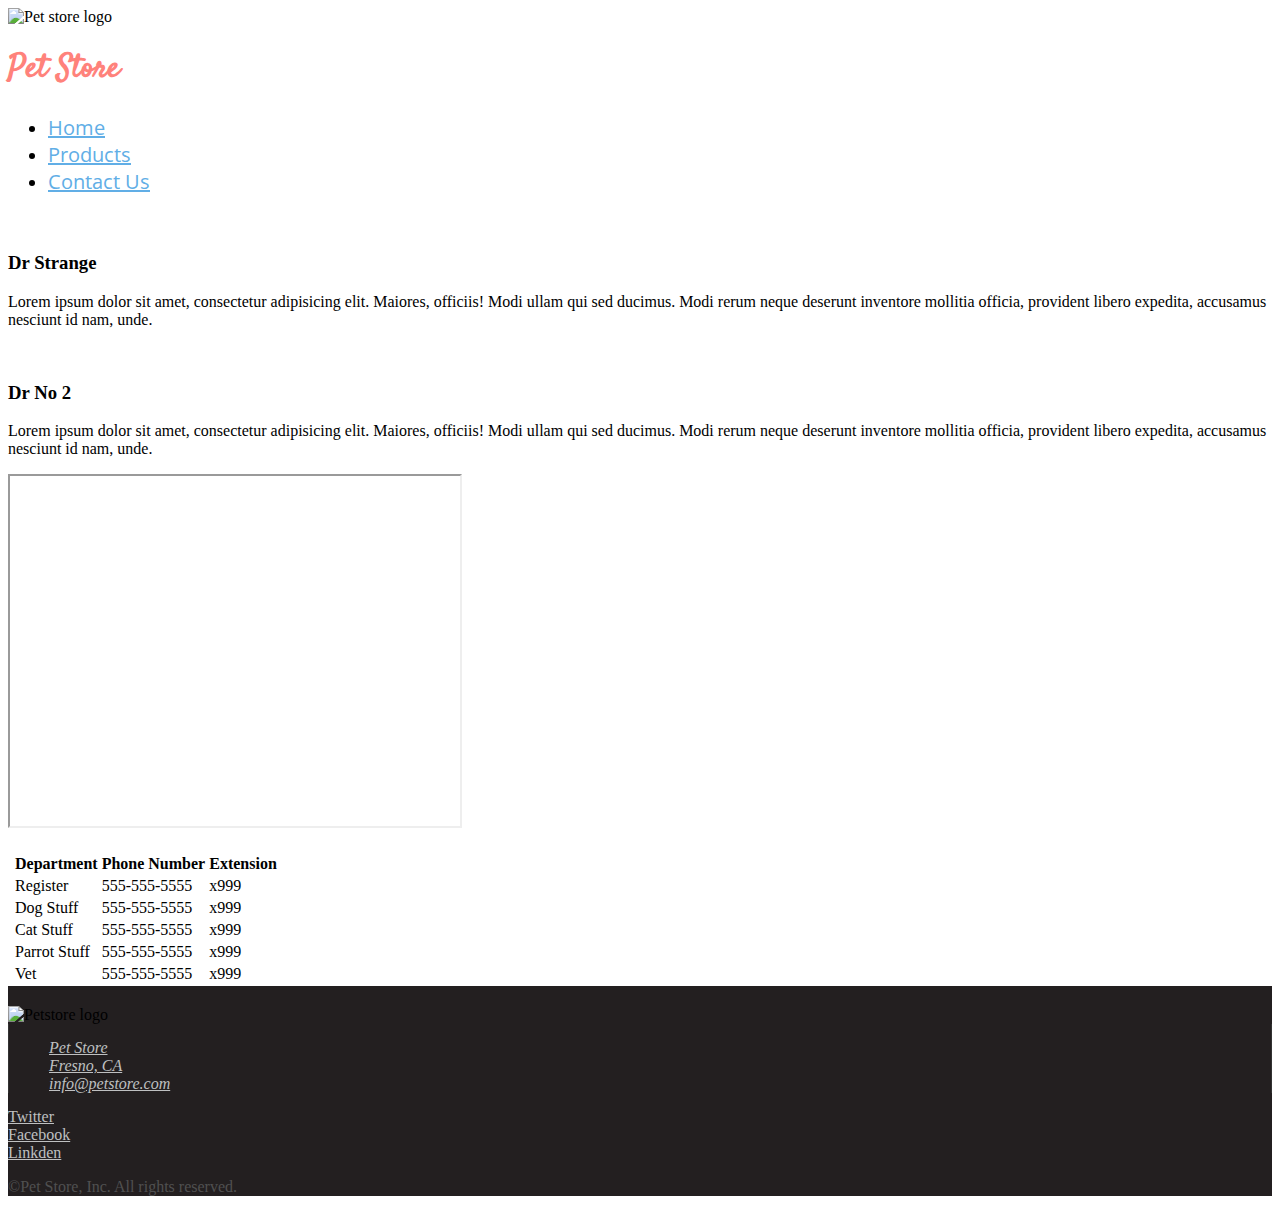
==== contact.html @ a7504e0f "contact complete" ====
<!DOCTYPE html>
<html lang="en">
<head>
  <meta charset="UTF-8">
  <meta name="viewport" content="width=device-width, initial-scale=1.0">
  <meta http-equiv="X-UA-Compatible" content="ie=edge">
  <title>Pet Store</title>
  <link rel="stylesheet" href="css/bootstrap.min.css">
  <link rel="stylesheet" href="css/font-awesome.min.css">
  <link rel="stylesheet" href="css/styles.css">
</head>
<body>
  <!-- header -->
  <div class="container">
    <header class="row">
      <div class="col-xs-8 col-sm-4 col-md-6">
        <img src="img/petstore_logo.png" alt="Pet store logo" class="pull-left logo">
        <h1 class="pull-left text-center">Pet Store</h1>
      </div>
      <nav class="col-xs-12 col-sm-7 col-md-6">
        <ul class="nav nav-pills pull-right">
          <li role="presentation" ><a href="index.html">Home</a></li>
          <li role="presentation" class="active"><a href="contact.html">Products</a></li>
          <li role="presentation"><a href="#">Contact Us</a></li>
        </ul>
      </nav>
    </header>
  </div>
  <!-- header closes -->
<!-- content -->
  <div class="container content">
    <div class="row">
      <div class="col-sm-12 col-md-6">
        <div class="row">
          <div class="col-xs-6 col-sm-4">
            <img src="img/doctor1.jpg" alt="" class="img-responsive">
          </div>
          <div class="col-xs-6 col-sm-6">
            <h3>Dr Strange</h3>
            <p>Lorem ipsum dolor sit amet, consectetur adipisicing elit. Maiores, officiis! Modi ullam qui sed ducimus. Modi rerum neque deserunt inventore mollitia officia, provident libero expedita, accusamus nesciunt id nam, unde.</p>
          </div>
        </div>
        <div class="row">
          <div class="col-xs-6 col-sm-4">
            <img src="img/doctor2.jpg" alt="" class="img-responsive">
          </div>
          <div class="col-xs-6 col-sm-6">
            <h3>Dr No 2</h3>
            <p>Lorem ipsum dolor sit amet, consectetur adipisicing elit. Maiores, officiis! Modi ullam qui sed ducimus. Modi rerum neque deserunt inventore mollitia officia, provident libero expedita, accusamus nesciunt id nam, unde.</p>
          </div>
        </div>
      </div>
      <div class="col-sm-12 col-md-5 ">
        <iframe height="350" width="450" border="0" marginwidth="0" marginheight="0" src="https://www.mapquest.com/embed/us/california/bitwise-south-stadium-358681442?center=36.732116,-119.78575499999998&zoom=15&maptype=sat"></iframe>
      </div>
    </div>
  </div>
  <table class="table">
    <thead>
      <tr>
        <th></th>
        <th>Department</th>
        <th>Phone Number</th>
        <th>Extension</th>
      </tr>
    </thead>
    <tbody>
      <tr>
        <th scope="row"></th>
        <td>Register</td>
        <td>555-555-5555</td>
        <td>x999</td>
      </tr>
      <tr>
        <th scope="row"></th>
        <td>Dog Stuff</td>
        <td>555-555-5555</td>
        <td>x999</td>
      </tr>
      <tr>
        <th scope="row"></th>
        <td>Cat Stuff</td>
        <td>555-555-5555</td>
        <td>x999</td>
      </tr>
      <tr>
        <th scope="row"></th>
        <td>Parrot Stuff</td>
        <td>555-555-5555</td>
        <td>x999</td>
      </tr>
      <tr>
        <th scope="row"></th>
        <td>Vet</td>
        <td>555-555-5555</td>
        <td>x999</td>
      </tr>
    </tbody>
  </table>





<!-- end content -->
  <!-- footer -->
  <div class="container-fluid footer">
  	<div class="row">
  		<div class="col-xs-6 col-sm-1 col-sm-offset-1">
  			<img src="img/petstore_logo.png" alt="Petstore logo" class="img-responsive logo">
  		</div>
  		<div class="col-xs-6 col-sm-3 col-sm-offset-1 contact-info">
  			<address>
  				<a href="#">
  					Pet Store <br>
  					Fresno, CA <br>
  				</a>
  				<a href="#">info@petstore.com</a>
  			</address>
  		</div>
  		<div class="col-sm-2 social">
  			<a href="#"><i class="fa fa-twitter"></i>Twitter<span class="hidden-xs"></span></a> <br>
  			<a href="#"><i class="fa fa-facebook"></i>Facebook<span class="hidden-xs"></span></a><br>
  			<a href="#"><i class="fa fa-linkden"></i>Linkden<span class="hidden-xs"></span></a><br>
  		</div>
  	</div>
  	<div class="row">
  		<div class="col-sm-12 text-center fine-print">
  			<p>&copy;Pet Store, Inc. All rights reserved.</p>
  		</div>
  	</div>
  </div>

  <!-- end footer -->
  <script src="https://ajax.googleapis.com/ajax/libs/jquery/1.11.3/jquery.min.js"></script>
	<script src="js/bootstrap.min.js"></script>
</body>
</html>
---- css/styles.css ----
@import url('https://fonts.googleapis.com/css?family=Satisfy');
@import url('https://fonts.googleapis.com/css?family=Open+Sans:300,400,700');

/*-----------------header---------------------*/
.logo {
  width: 90px;
}

header h1 {
  color: #ff827b;
  font-family: 'Satisfy';
  margin-top: 20px;
}

nav li {
  font-size: 20px;
}

li a {
  color: #61aee6;
  font-weight: 400px;
  font-family: 'Open Sans';
}

a:focus, a:hover {
  color: #ff827b;
  text-decoration: none;
}

nav {
  top: 20px;
}
/*-----------------end header-------------------*/
/*-----------------------Jumbotron-----------------*/
.jumbotron {
  background-image: url('../img/hero.jpg');
  background-size: cover;
  background-position: center;
  height: 450px;
}

.jumbotron h2 {
  font-family: 'Open Sans';
  font-weight:400;
  color: white;
}

/*----------------Jumbotron end----------------------*/
/*-------------------------content----------------------*/
.features {
  margin-bottom: 60px;
}

.product {
  background-color: #edf1f4;
  border-radius: 5%;
  border: 5px solid rgb(252,252,252);
}
.thumbnail {
  background-color: #edf1f4;
  padding: 10px;
}

/*--------------------------content end------------------*/
/*----------------footer-------------------------*/
.footer {
  background-color: #231f20;
  padding-top: 20px;
}

.footer a {
  color: #bfc0c1;
}

.contact-info {
  padding-top: 15px;
  padding-left: 40px;
  border-left: 1px solid #333;
  border-right: 1px solid #333;
}

.social {
  padding-top: 15px;
}

.fine-print {
  color: #505050;
  margin: 10px 0px 15px;

}
/*----------------------footer end-----------------------*/


/*contact*/
.content {
  margin-top: 20px;
  margin-bottom: 20px;
}
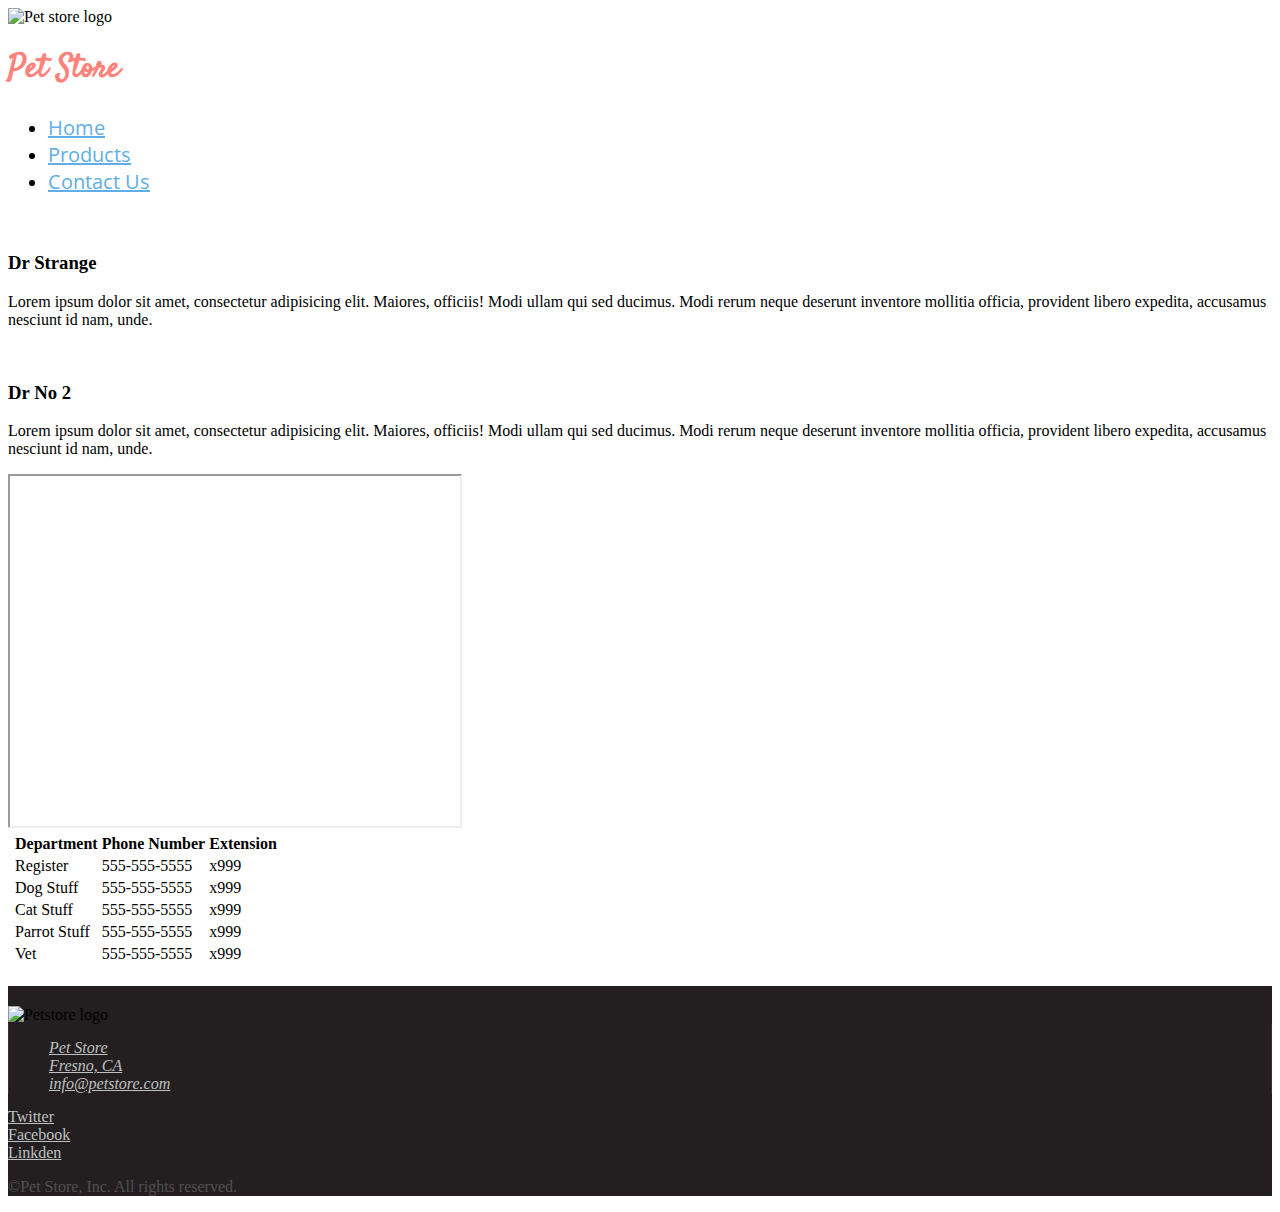
==== commit 23cfd907: "commit reworked" ====
--- a/contact.html
+++ b/contact.html
@@ -54,49 +54,51 @@
         <iframe height="350" width="450" border="0" marginwidth="0" marginheight="0" src="https://www.mapquest.com/embed/us/california/bitwise-south-stadium-358681442?center=36.732116,-119.78575499999998&zoom=15&maptype=sat"></iframe>
       </div>
     </div>
+    <table class="table">
+      <thead>
+        <tr>
+          <th></th>
+          <th>Department</th>
+          <th>Phone Number</th>
+          <th>Extension</th>
+        </tr>
+      </thead>
+      <tbody>
+        <tr>
+          <th scope="row"></th>
+          <td>Register</td>
+          <td>555-555-5555</td>
+          <td>x999</td>
+        </tr>
+        <tr>
+          <th scope="row"></th>
+          <td>Dog Stuff</td>
+          <td>555-555-5555</td>
+          <td>x999</td>
+        </tr>
+        <tr>
+          <th scope="row"></th>
+          <td>Cat Stuff</td>
+          <td>555-555-5555</td>
+          <td>x999</td>
+        </tr>
+        <tr>
+          <th scope="row"></th>
+          <td>Parrot Stuff</td>
+          <td>555-555-5555</td>
+          <td>x999</td>
+        </tr>
+        <tr>
+          <th scope="row"></th>
+          <td>Vet</td>
+          <td>555-555-5555</td>
+          <td>x999</td>
+        </tr>
+      </tbody>
+    </table>
   </div>
-  <table class="table">
-    <thead>
-      <tr>
-        <th></th>
-        <th>Department</th>
-        <th>Phone Number</th>
-        <th>Extension</th>
-      </tr>
-    </thead>
-    <tbody>
-      <tr>
-        <th scope="row"></th>
-        <td>Register</td>
-        <td>555-555-5555</td>
-        <td>x999</td>
-      </tr>
-      <tr>
-        <th scope="row"></th>
-        <td>Dog Stuff</td>
-        <td>555-555-5555</td>
-        <td>x999</td>
-      </tr>
-      <tr>
-        <th scope="row"></th>
-        <td>Cat Stuff</td>
-        <td>555-555-5555</td>
-        <td>x999</td>
-      </tr>
-      <tr>
-        <th scope="row"></th>
-        <td>Parrot Stuff</td>
-        <td>555-555-5555</td>
-        <td>x999</td>
-      </tr>
-      <tr>
-        <th scope="row"></th>
-        <td>Vet</td>
-        <td>555-555-5555</td>
-        <td>x999</td>
-      </tr>
-    </tbody>
-  </table>
+
+
 
 
 
